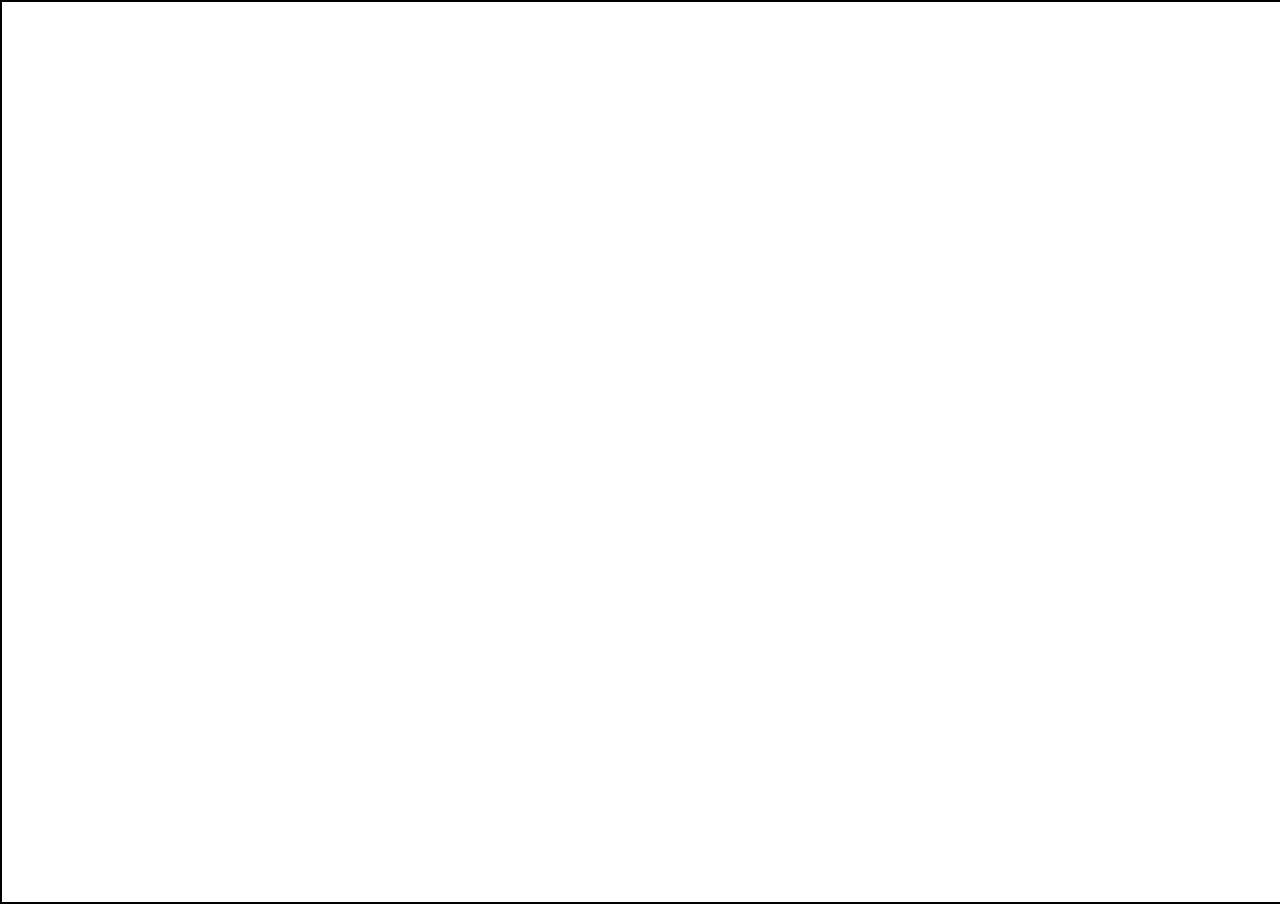
==== index.html @ 498e3b47 "Added : Creation canvas et resize window" ====
<!DOCTYPE html>
<html lang="en">
<head>
    <meta charset="UTF-8">
    <meta http-equiv="X-UA-Compatible" content="IE=edge">
    <meta name="viewport" content="width=device-width, initial-scale=1.0">
    <title>Cours</title>
    <link rel="stylesheet" href="style.css">
</head>
<body>
    <canvas id="canvas"></canvas>
    <script src="canvas.js"></script>
</body>
</html>
---- style.css ----
*   {
    margin: 0;
    padding: 0;
    box-sizing: border-box;
}

#canvas {
    border: 2px solid black;
}
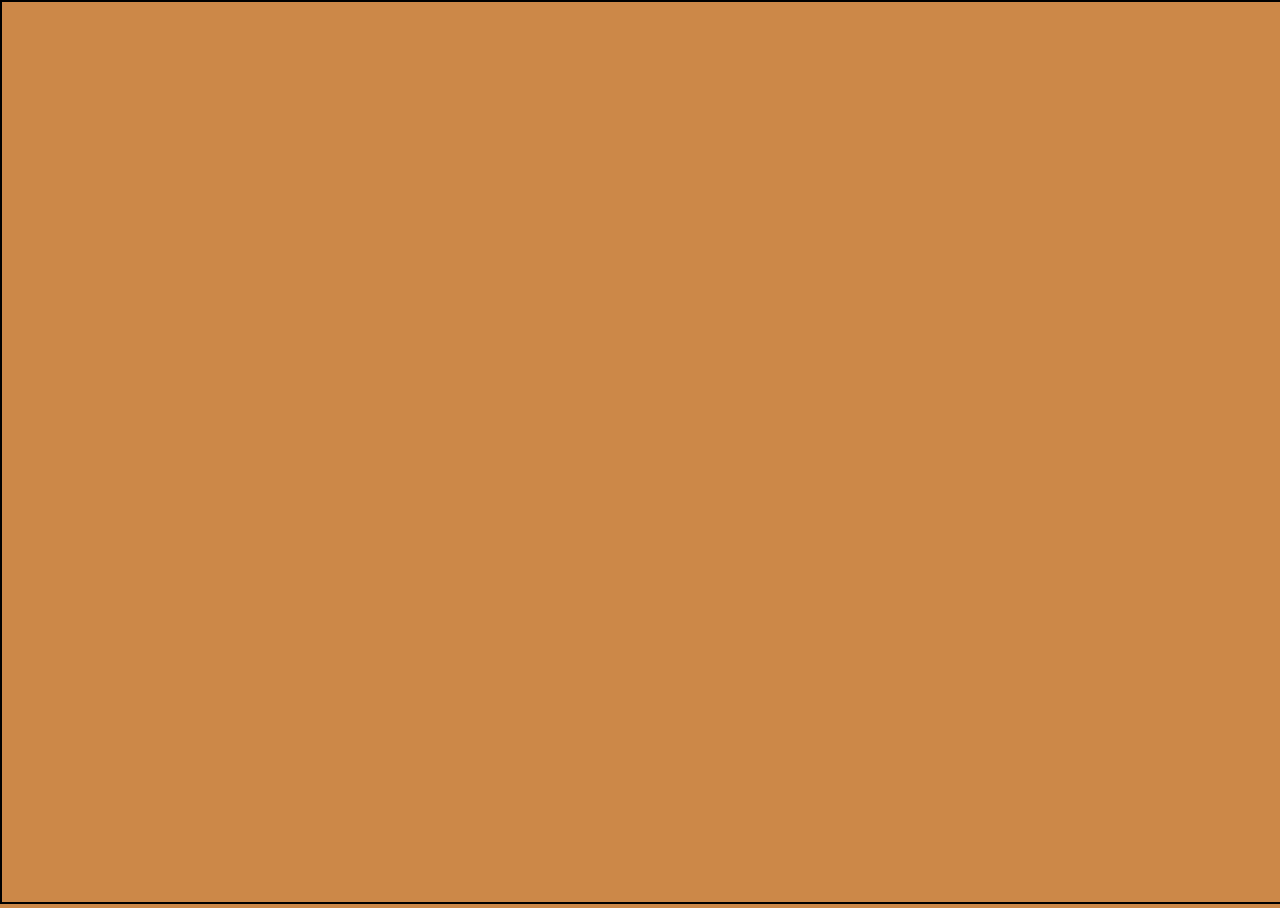
==== commit c5792c89: "Added : data structure for dot positions" ====
--- a/index.html
+++ b/index.html
@@ -4,11 +4,11 @@
     <meta charset="UTF-8">
     <meta http-equiv="X-UA-Compatible" content="IE=edge">
     <meta name="viewport" content="width=device-width, initial-scale=1.0">
-    <title>Cours</title>
+    <title>Canva</title>
     <link rel="stylesheet" href="style.css">
 </head>
 <body>
-    <canvas id="canvas"></canvas>
+    <canvas id="canvas" left="50"></canvas>
     <script src="canvas.js"></script>
 </body>
 </html>
--- a/style.css
+++ b/style.css
@@ -2,6 +2,7 @@
     margin: 0;
     padding: 0;
     box-sizing: border-box;
+    background-color: rgb(204, 136, 72);
 }
 
 #canvas {
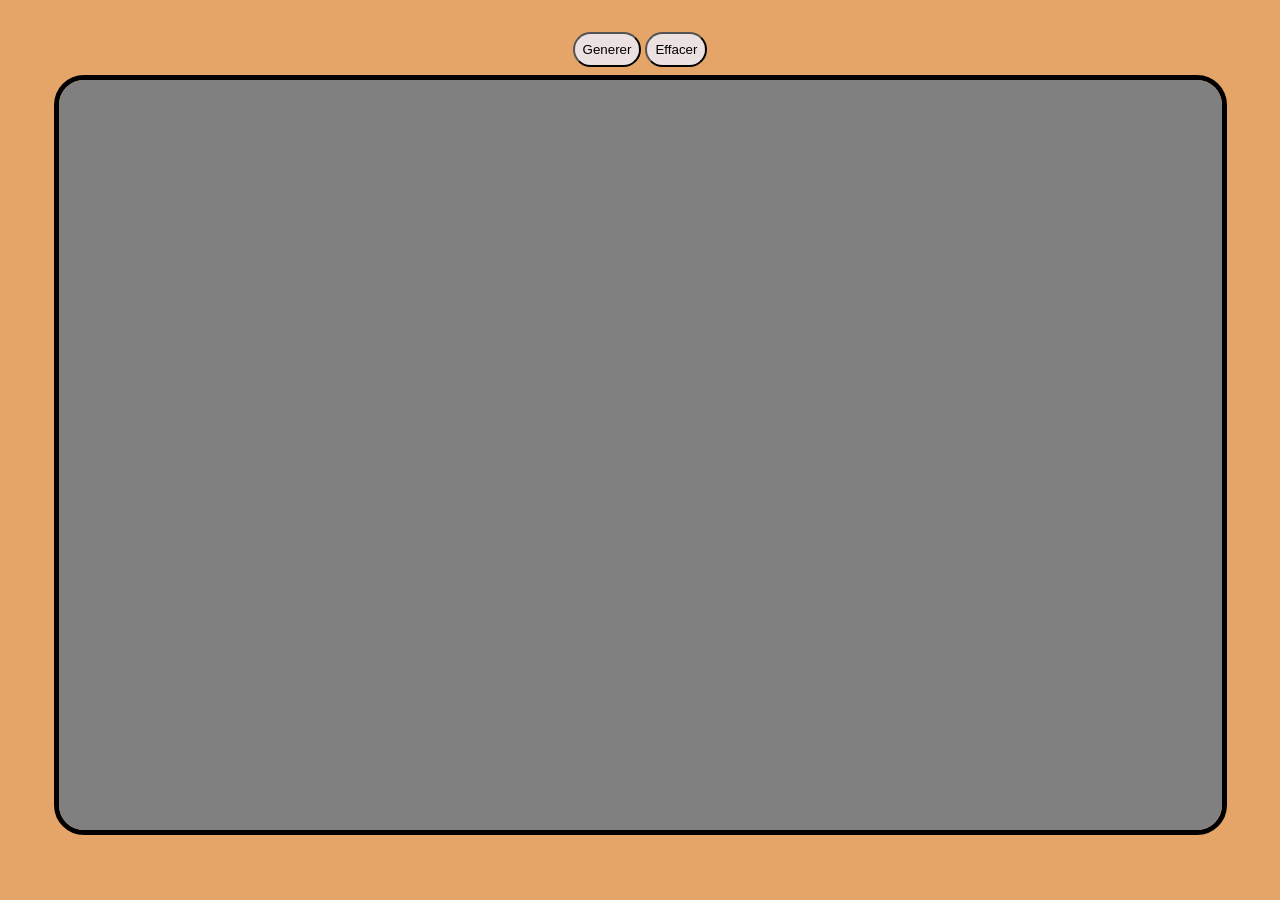
==== commit f358c031: "Fix : style of website absolutely useless and i love it" ====
--- a/index.html
+++ b/index.html
@@ -8,6 +8,11 @@
     <link rel="stylesheet" href="style.css">
 </head>
 <body>
+    <div class="clickevent">
+        <button id="gen">Generer</button>
+        <button id="eff">Effacer</button>
+        <br>
+    </div>
     <canvas id="canvas" left="50"></canvas>
     <script src="canvas.js"></script>
 </body>
--- a/style.css
+++ b/style.css
@@ -1,10 +1,23 @@
 *   {
-    margin: 0;
-    padding: 0;
+    margin: 10;
+    padding: 10;
     box-sizing: border-box;
-    background-color: rgb(204, 136, 72);
+    background-color: rgb(230, 165, 104);
+    border-radius: 30px;
+    padding: 8px;
+    text-align:  center;
+}
+
+#gen {
+    background-color: rgb(236, 225, 225);
+}
+
+#eff {
+    background-color: rgb(236, 225, 225);
 }
 
 #canvas {
-    border: 2px solid black;
-}+    border: 5px solid black;
+    padding: 0;
+}
+
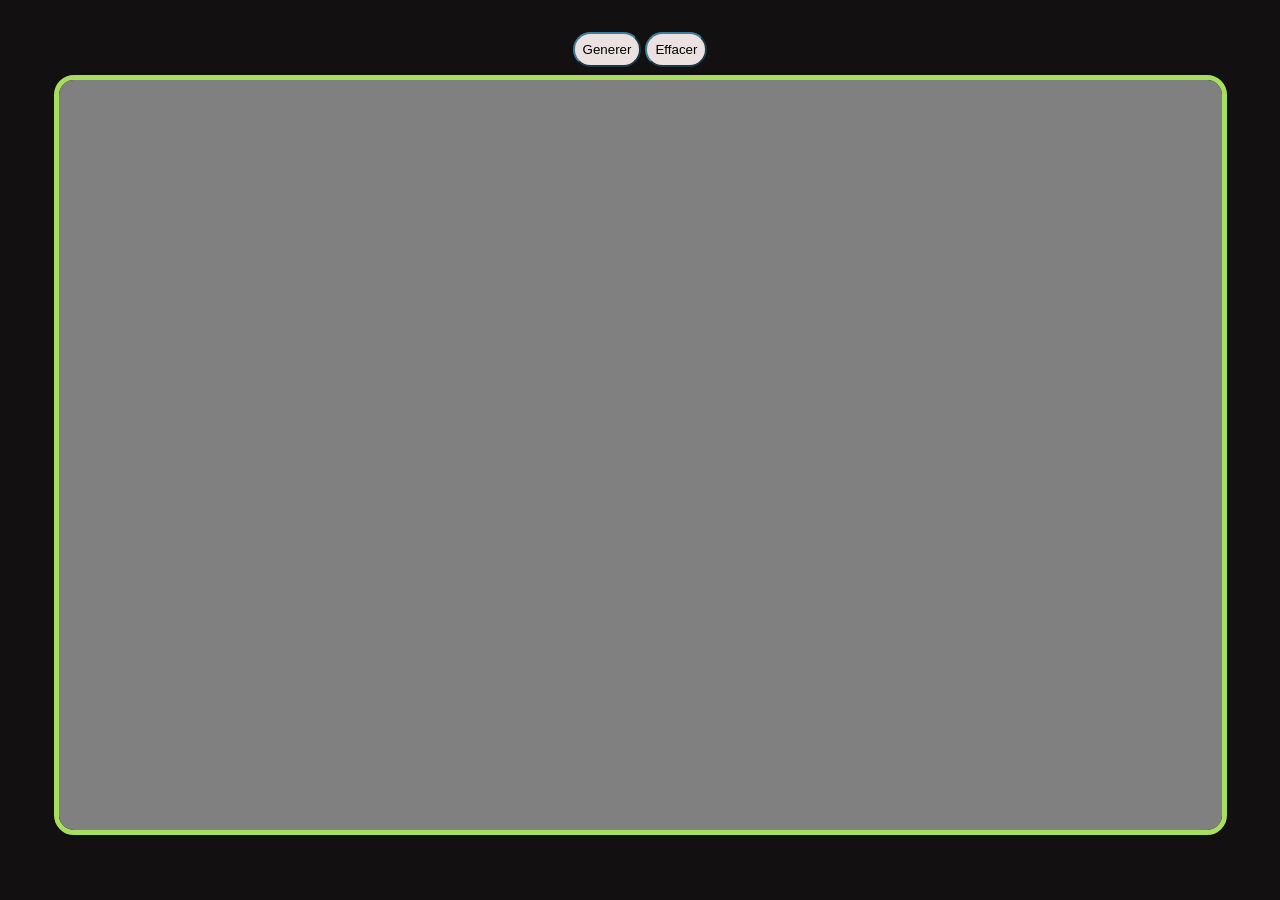
==== commit c55cfeee: "Added : detection of mouse inside polygon, error management" ====
--- a/index.html
+++ b/index.html
@@ -13,7 +13,7 @@
         <button id="eff">Effacer</button>
         <br>
     </div>
-    <canvas id="canvas" left="50"></canvas>
+    <canvas id="canvas"></canvas>
     <script src="canvas.js"></script>
 </body>
 </html>
--- a/style.css
+++ b/style.css
@@ -2,22 +2,23 @@
     margin: 10;
     padding: 10;
     box-sizing: border-box;
-    background-color: rgb(230, 165, 104);
-    border-radius: 30px;
+    background-color: #121010;
+    border-radius: 20px;
     padding: 8px;
     text-align:  center;
 }
 
 #gen {
     background-color: rgb(236, 225, 225);
+    border-color: #3c7e99;
 }
 
 #eff {
     background-color: rgb(236, 225, 225);
+    border-color:  #3c7e99;
 }
 
 #canvas {
-    border: 5px solid black;
+    border: 5px solid  #a8de5d;
     padding: 0;
-}
-
+}
